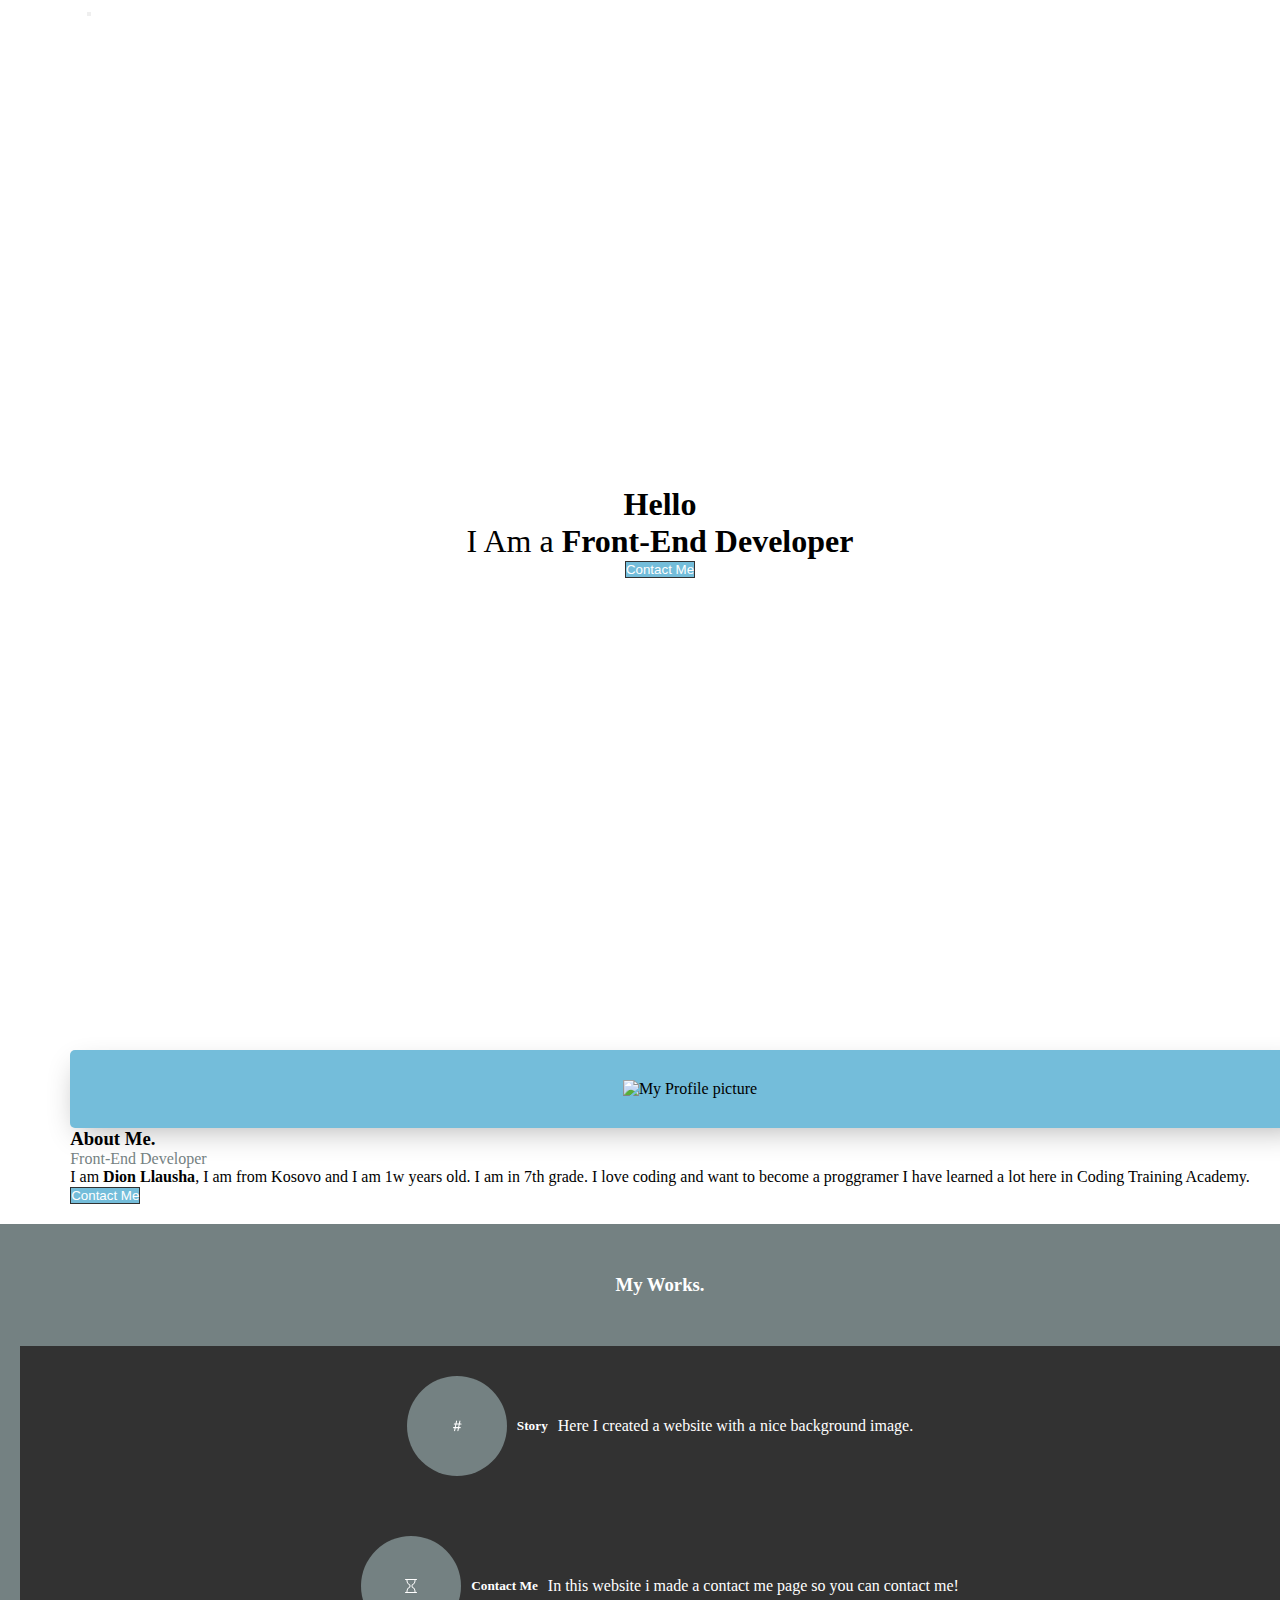
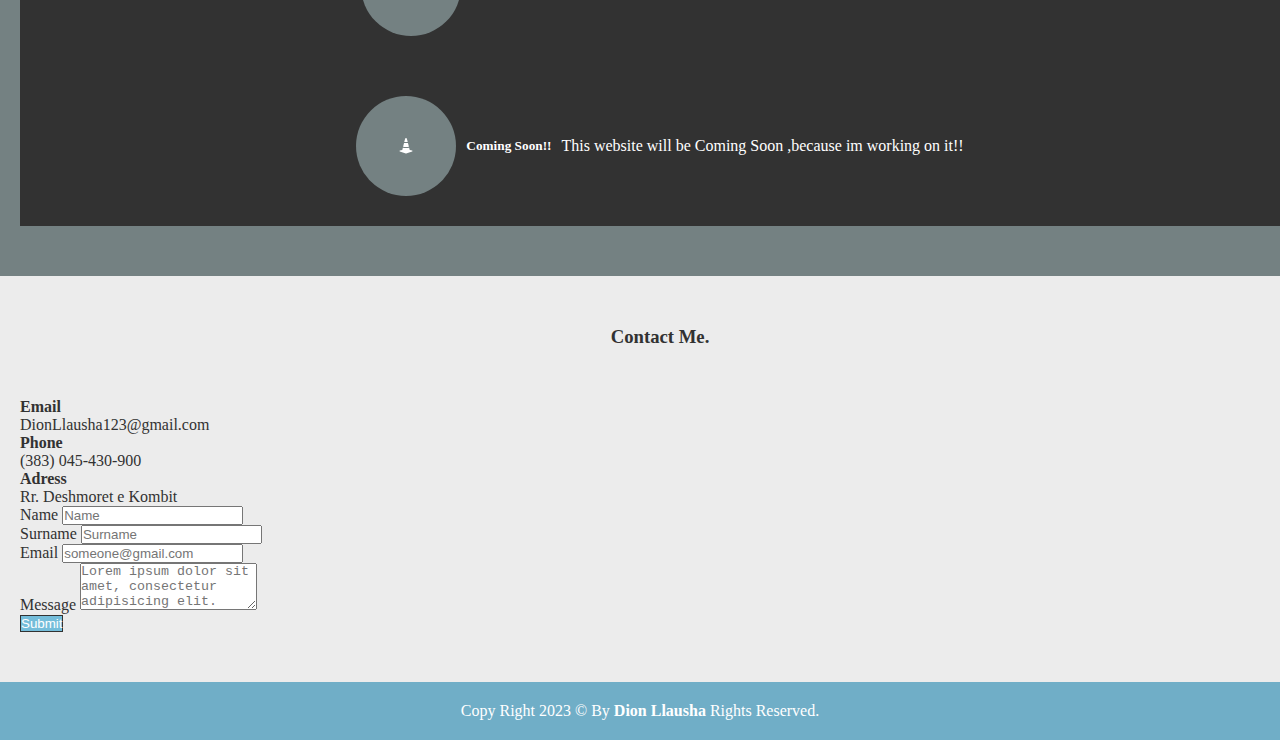
==== index.html @ df9c9a26 "Add files via upload" ====
<!DOCTYPE html>
<html lang="en" >

<head>
    <meta charset="UTF-8">
    <meta name="viewport" content="width=device-width, initial-scale=1.0">
    <title>Dion Llausha | Portofolio website</title>
    <link href="https://cdn.jsdelivr.net/npm/bootstrap@5.3.2/dist/css/bootstrap.min.css" rel="stylesheet"
        integrity="sha384-T3c6CoIi6uLrA9TneNEoa7RxnatzjcDSCmG1MXxSR1GAsXEV/Dwwykc2MPK8M2HN" crossorigin="anonymous">
        <link rel="stylesheet" href="./variables.css">
    <link rel="stylesheet" href="./style.css">
</head>

<body>
    <header>
        <nav class="navbar navbar-expand-lg">
            <div class="container-fluid">
                <a class="navbar-brand" href="#">DLL</a>
                <button class="navbar-toggler" type="button" data-bs-toggle="collapse" data-bs-target="#navbarNav"
                    aria-controls="navbarNav" aria-expanded="false" aria-label="Toggle navigation">
                    <span class="navbar-toggler-icon"></span>
                </button>
                <div class="collapse navbar-collapse" id="navbarNav">
                    <ul class="navbar-nav">
                        <li class="nav-item">
                            <a class="nav-link" aria-current="page" href="#home">Home</a>
                        </li>
                        <li class="nav-item">
                            <a class="nav-link" aria-current="page" href="#about">About</a>
                        </li>
                        <li class="nav-item">
                            <a class="nav-link" aria-current="page" href="#works">Works</a>
                        </li>
                        <li class="nav-item">
                            <a class="nav-link" aria-current="page" href="#contact">Contact</a>
                        </li>
                    </ul>
                </div>
            </div>
        </nav>
    </header>


    <section id="home">
        <h1 class="home-title">Hello</h1>
        <h1 class="home-subtitle">I Am a <b>Front-End Developer</b></h1>
        <a href="#contact">
            <button class="btn btn-primary mt-3">Contact Me</button>
        </a>
    </section>

    <section id="about">
        <div class="container">
            <div class="row">
                <div class="col-md-4">
                    <div class="about-img">
                        <img src="https://scontent.xx.fbcdn.net/v/t1.15752-9/387615915_656890939931723_8405634712824290645_n.png?_nc_cat=105&ccb=1-7&_nc_sid=510075&_nc_ohc=9ln-hgEDnTAAX-77B1s&_nc_ad=z-m&_nc_cid=0&_nc_ht=scontent.xx&oh=03_AdR_9o_B4hjiV_jSD5GmjX3iRdxcPpaqwcqs0dbsqVSffw&oe=6596FB2E"
                            alt="My Profile picture">
                    </div>
                </div>
                <div class="col-md-8 mt-3">
                    <h3>About Me.</h3>
                    <span class="sub-title">Front-End Developer</span>
                    <p class="mt-3"></p>I am <b>Dion  Llausha</b>, I am from Kosovo and I am 1w
                            years old. I am in 7th grade. I love coding and want to become a proggramer
                            I have learned a lot here in Coding Training Academy. </p>
                    <a href="#contact">
                        <button class="btn btn-primary mt-3">Contact Me</button>
                    </a>
                </div>
            </div>
        </div>
    </section>
    <section id="works">
        <div class="container">
            <div class="row">
                <div class="col-md-12">
                    <h3>My Works.</h3>
                </div>

                <div class="col-md-4">
                    <div class="card">
                        <div class="card-icon">
                            <a class="first-a" href="./projekt7/index5.html"><svg xmlns="http://www.w3.org/2000/svg" width="16" height="16" fill="currentColor" class="bi bi-hash" viewBox="0 0 16 16">
                                <path d="M8.39 12.648a1.32 1.32 0 0 0-.015.18c0 .305.21.508.5.508.266 0 .492-.172.555-.477l.554-2.703h1.204c.421 0 .617-.234.617-.547 0-.312-.188-.53-.617-.53h-.985l.516-2.524h1.265c.43 0 .618-.227.618-.547 0-.313-.188-.524-.618-.524h-1.046l.476-2.304a1.06 1.06 0 0 0 .016-.164.51.51 0 0 0-.516-.516.54.54 0 0 0-.539.43l-.523 2.554H7.617l.477-2.304c.008-.04.015-.118.015-.164a.512.512 0 0 0-.523-.516.539.539 0 0 0-.531.43L6.53 5.484H5.414c-.43 0-.617.22-.617.532 0 .312.187.539.617.539h.906l-.515 2.523H4.609c-.421 0-.609.219-.609.531 0 .313.188.547.61.547h.976l-.516 2.492c-.008.04-.015.125-.015.18 0 .305.21.508.5.508.265 0 .492-.172.554-.477l.555-2.703h2.242l-.515 2.492zm-1-6.109h2.266l-.515 2.563H6.859l.532-2.563z"/>
                              </svg></a>
                        </div>
                        <h5>Story</h5>
                        <p>Here I created a website with a nice background image.
                             </p>
                    </div>
                </div>
                <div class="col-md-4">
                    <div class="card">
                        <div class="card-icon">
                            <a class="first-a" href="./projekt8/index6.html"><svg xmlns="http://www.w3.org/2000/svg" width="16" height="16" fill="currentColor" class="bi bi-hourglass" viewBox="0 0 16 16">
                                <path d="M2 1.5a.5.5 0 0 1 .5-.5h11a.5.5 0 0 1 0 1h-1v1a4.5 4.5 0 0 1-2.557 4.06c-.29.139-.443.377-.443.59v.7c0 .213.154.451.443.59A4.5 4.5 0 0 1 12.5 13v1h1a.5.5 0 0 1 0 1h-11a.5.5 0 1 1 0-1h1v-1a4.5 4.5 0 0 1 2.557-4.06c.29-.139.443-.377.443-.59v-.7c0-.213-.154-.451-.443-.59A4.5 4.5 0 0 1 3.5 3V2h-1a.5.5 0 0 1-.5-.5m2.5.5v1a3.5 3.5 0 0 0 1.989 3.158c.533.256 1.011.791 1.011 1.491v.702c0 .7-.478 1.235-1.011 1.491A3.5 3.5 0 0 0 4.5 13v1h7v-1a3.5 3.5 0 0 0-1.989-3.158C8.978 9.586 8.5 9.052 8.5 8.351v-.702c0-.7.478-1.235 1.011-1.491A3.5 3.5 0 0 0 11.5 3V2z"/>
                              </svg></a>
                        </div>
                        <h5>Contact Me</h5>
                        <p>In this website i made a contact me page so you can contact me!</p>
                    </div>
                </div>
                <div class="col-md-4">
                    <div class="card">
                        <div class="card-icon">
                            <svg xmlns="http://www.w3.org/2000/svg" width="16" height="16" fill="currentColor" class="bi bi-cone-striped" viewBox="0 0 16 16">
                                <path d="m9.97 4.88.953 3.811C10.159 8.878 9.14 9 8 9c-1.14 0-2.158-.122-2.923-.309L6.03 4.88C6.635 4.957 7.3 5 8 5s1.365-.043 1.97-.12m-.245-.978L8.97.88C8.718-.13 7.282-.13 7.03.88L6.275 3.9C6.8 3.965 7.382 4 8 4c.618 0 1.2-.036 1.725-.098zm4.396 8.613a.5.5 0 0 1 .037.96l-6 2a.5.5 0 0 1-.316 0l-6-2a.5.5 0 0 1 .037-.96l2.391-.598.565-2.257c.862.212 1.964.339 3.165.339s2.303-.127 3.165-.339l.565 2.257 2.391.598"/>
                              </svg>
                        </div>
                        <h5>Coming Soon!!</h5>
                        <p>This website will be Coming Soon ,because im working on it!!</p>
                    </div>
                </div>
             
           
                
            </div>
        </div>
    </section>


    <section id="contact">
        <div class="container">
            <div class="row">
                <div class="col-md-12">
                    <h3>Contact Me.</h3>
                </div>

                <div class="col-md-6 contact-group">
                    <div class="contact-info">
                        <h4>Email</h4>
                        <p>DionLlausha123@gmail.com</p>
                    </div>
                    <div class="contact-info">
                        <h4>Phone</h4>
                        <p>(383) 045-430-900</p>
                    </div>
                    <div class="contact-info">
                        <h4>Adress</h4>
                        <p>Rr. Deshmoret e Kombit</p>
                    </div>
                </div>

                <div class="col-md-6">
                    <div class="from-group mb-3">
                        <label class="form-label" for="name">Name</label>
                        <input class="form-control" id="name" type="text"placeholder="Name" >
                    </div>
                    <div class="from-group mb-3">
                        <label class="form-label" for="surname">Surname</label>
                        <input class="form-control" id="surname" type="text" placeholder="Surname">
                    </div>
                    <div class="from-group mb-3">
                        <label class="form-label" for="email">Email</label>
                        <input class="form-control" id="email" type="email" placeholder="someone@gmail.com">
                    </div>
                    <div class="from-group mb-3">
                        <label class="form-label" for="msg">Message</label>
                        <textarea class="form-control" id="msg" rows="3" placeholder="Lorem ipsum dolor sit amet, consectetur adipisicing elit. Obcaecati culpa harum quasi, atque corporis qui repudiandae quia accusantium adipisci iusto excepturi nihil odio neque recusandae ullam repellat quo magni itaque."></textarea>
                    </div>

                    <button class="btn btn-primary" type="button">Submit</button>
                </div>
            </div>
        </div>
    </section>


    <footer>
        <p>Copy Right 2023 &copy; By <b>Dion Llausha</b> Rights Reserved.</p>
    </footer>


    <script src="https://cdn.jsdelivr.net/npm/bootstrap@5.3.2/dist/js/bootstrap.bundle.min.js"
        integrity="sha384-C6RzsynM9kWDrMNeT87bh95OGNyZPhcTNXj1NW7RuBCsyN/o0jlpcV8Qyq46cDfL"
        crossorigin="anonymous"></script>
</body>

</html>
---- variables.css ----
:root {
    /* FONT COLORS */
    --color-white: #ffffff;
    --color-black: #000000;
    --color-primary: #323232;
    --color-primary-hover: #505050;
    --color-gray: #748182;
    --color-blue:rgb(116, 189, 218);
     --color-blue-hover:rgb(112, 174, 199);
     --color-orange:rgb(207, 135, 0);
     --color-orange-hover:rgb(245, 94, 39);
     


    /* BACKGROUND COLORS */
    --bg-white: #ffffff;
    --bg-black: #000000;
    --bg-primary: #323232;
    --bg-primary-hover: #505050;
    --bg-gray: #748182;
   --bg-blue:rgb(116, 189, 218);
   --bg-blue-hover:rgb(112, 174, 199);
   --bg-orange:rgb(255, 166, 0);
   --bg-orange-hover:rgb(245, 94, 39);
}
---- style.css ----
* {
    padding: 0;
    margin: 0;
  }
  
  body {
    color: var(--color-white);
  }
  
  .btn-primary {
    color: var(--color-white) !important;
    border: 1px solid var(--bg-primary) !important;
    background-color:  var(--bg-blue) !important;
  }
  .btn-primary:hover {
    background-color: var(--bg-blue-hover) !important;
  }
 
  
  
  header {
    padding: 0 50px;
  }
  
  .navbar-collapse {
    justify-content: flex-end;
  }
  
  header nav .navbar-brand {
    color: var(--color-white);
    font-weight: 900;
  }
  
  header nav .navbar-brand:hover {
    color: var(--color-white);
  }
  
  header nav ul li a.nav-link {
    color: var(--color-white);
  }
  
  header nav ul li a.nav-link:hover {
    color: var(--color-white);
    border-bottom: 1px solid var(--color-white);
  }
  
  #home,
  #about,
  #works,
  #contact {
    width: 100%;
    padding: 20px;
  }
  
  #home {
    margin-top: -57px;
    height: calc(100vh + 57px); /* 56px eshte kompenzim per margin topin */
    display: flex;
    justify-content: center;
    align-items: center;
    flex-direction: column;
    background: url("https://www.pixground.com/wp-content/uploads/2023/09/Sunset-Mountains-4K-Wallpaper-1.jpg");
    background-repeat: no-repeat;
    background-position: top;
    background-attachment: fixed;
    background-size: cover;
    color: black;

  }
  
  #home .home-title {
    font-weight: 900;
  }
  
  #home .home-subtitle {
    font-weight: 100;
  }
  
  #home .home-subtitle b {
    font-weight: 600;
  }
  
  #about {
    background-color: var(--bg-white);
    color: var(--color-black);
    display: flex;
    justify-content: center;
    align-items: center;
  }
  
  #about .about-img {
    background-color: var(--bg-blue);
    width: 100%;
    height: 100%;
    border-radius: 5px;
    padding: 30px;
    box-shadow: 0px 10px 30px -8px rgba(0, 0, 0, 0.3);
    display: flex;
    justify-content: center;
    align-items: center;
    transition: all 500ms;
  }
  
  #about .about-img:hover {
    transform: scale(1.2);
    background-color: var(--bg-blue-hover);
    cursor:pointer;
  }
  #about .about-img:hover img {
    transform: scale(0.8);
  }
  
  #about .about-img img {
    max-height: 400px;
    transition: all 500ms;
  }
  
  #about h3 {
    font-weight: 900;
    margin-bottom: 0;
  }
  
  #about .sub-title,
  #about p {
    color: var(--color-gray);
  }
  
  #works {
    background-color: var(--bg-gray);
    padding-top: 50px;
    padding-bottom: 50px;
    height: 100% !important;
  }
  
  #works .row {
    row-gap: 25px;
  }
  
  #works h3 {
    text-align: center;
    margin-bottom: 50px;
  }
  
  #works .card {
    padding: 30px 20px;
    display: flex;
    justify-content: center;
    align-items: center;
    gap: 10px;
    background-color: var(--bg-primary);
    color: var(--color-white);
  }
  
  #works .card:hover .card-icon {
    background-color: var(--bg-orange-hover);
    cursor: pointer;
  }
  #works .card .first-a{
    
    display: flex;
    justify-content: center;
    align-items: center;
    width: 300;
    height: 200px;  
  }
  
  #works .card .card-icon {
    color: var(--color-white);
    background-color: var(--bg-gray);
    width: 100px;
    height: 100px;
    border-radius: 100%;
    display: flex;
    justify-content: center;
    align-items: center;
    text-transform: uppercase;
    transition: all 500ms;
  }
  
  #works .card h5 {
    font-weight: 900;
  }
  
  #works .card p {
    text-align: center;
  }
  
  #contact {
    background-color: #ececec;
    padding-top: 50px;
    padding-bottom: 50px;
    height: 100% !important;
  }
  
  #contact h3 {
    text-align: center;
    margin-bottom: 50px;
    color: var(--color-primary);
  }
  
  #contact .contact-group {
    display: flex;
    flex-direction: column;
    justify-content: center;
  }
  
  #contact .from-group .form-label,
  #contact .contact-info {
    color: var(--color-primary);
  }
  
  footer {
    background-color: var(--bg-blue-hover);
    padding: 20px;
    display: flex;
    align-items: center;
    justify-content: center;
  }
  
  footer p {
    margin: 0;
  }
  
  @media only screen and (max-width: 991px) {
    header {
      padding: 0;
      background-color: var(--bg-white);
    }
  
    header nav {
      background-color: var(--bg-white);
    }
  
    header nav .navbar-brand {
      color: var(--color-primary);
    }
  
    header nav .navbar-brand:hover {
      color: var(--color-primary);
    }
  
    header nav ul li a.nav-link {
      color: var(--color-primary);
    }
  
    header nav ul li a.nav-link:hover {
      color: var(--color-primary);
      border-bottom: 1px solid var(--color-primary);
    }
  }
 .first-a{
 text-decoration: none;
 color: white;
 width: 300px;
 height: 300px;
 }
 .first-a:hover{
    text-decoration: none;
 color: white;
 width: 100px;
 height: 100px;

 }
 ::-webkit-scrollbar{
    background-color: #004e0a;
    border: 1px solid black;
    cursor: pointer;

}
::-webkit-scrollbar-button{
    background-color: #535353;
    color: white;
    cursor: pointer;
    border: 2px solid black;
    border-style: solid;
    

}
::-webkit-scrollbar-thumb{
  background-color: #6c96716b;
    border-radius: 10px;
    cursor: grab;

}
::-webkit-scrollbar-track{
    background-color: #252525;
}
/* Buttons */
::-webkit-scrollbar-button:single-button {
  background-color: #bbbbbb;
  display: block;
  border-style: solid;
  height: 16px;
  width: 16px;
}
/* Up */
::-webkit-scrollbar-button:single-button:vertical:decrement {
  border-width: 0 8px 8px 8px;
  border-color: transparent transparent #555555 transparent;
}

::-webkit-scrollbar-button:single-button:vertical:decrement:hover {
  border-color: transparent transparent #777777 transparent;
}
/* Down */
::-webkit-scrollbar-button:single-button:vertical:increment {
  border-width: 8px 8px 0 8px;
  border-color: #555555 transparent transparent transparent;
}

::-webkit-scrollbar-button:vertical:single-button:increment:hover {
  border-color: #777777 transparent transparent transparent;
}

::selection{
 background-color: rgb(41, 174, 234);
 color: rgb(143, 90, 27);
}
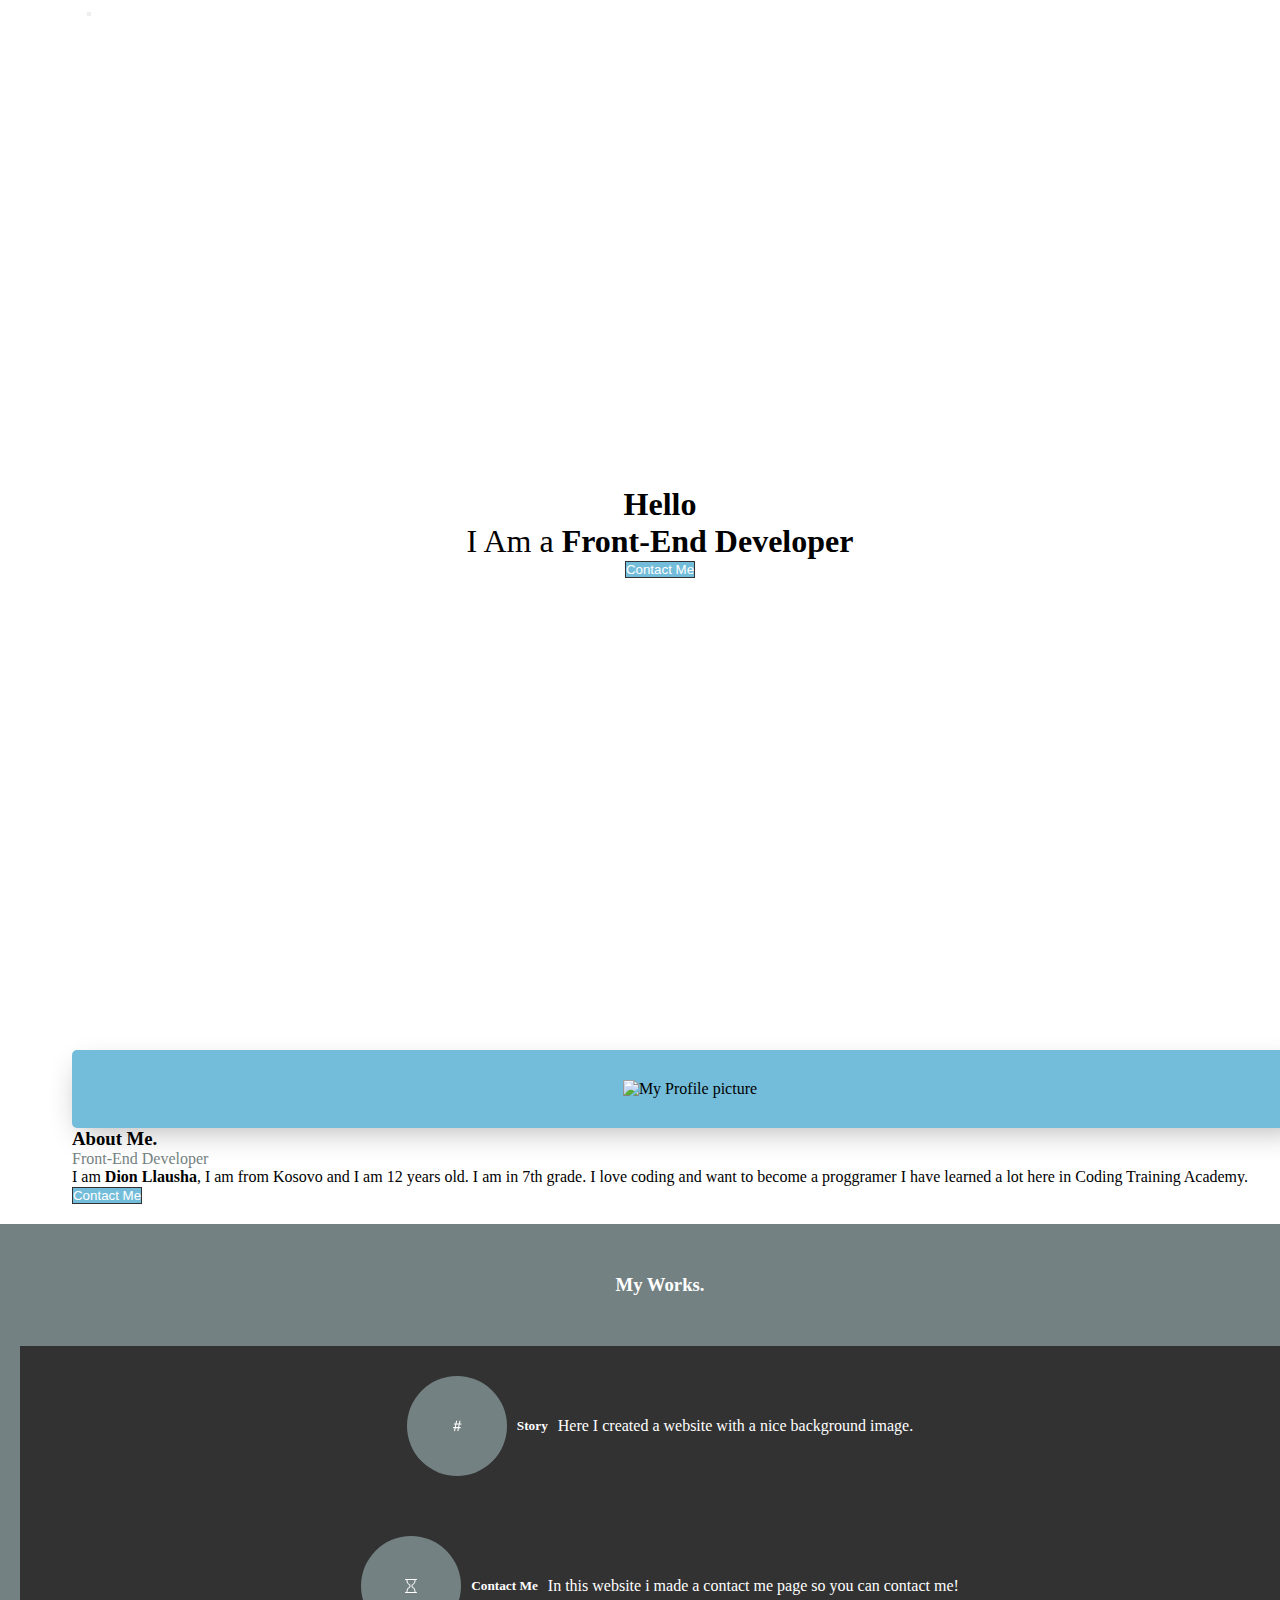
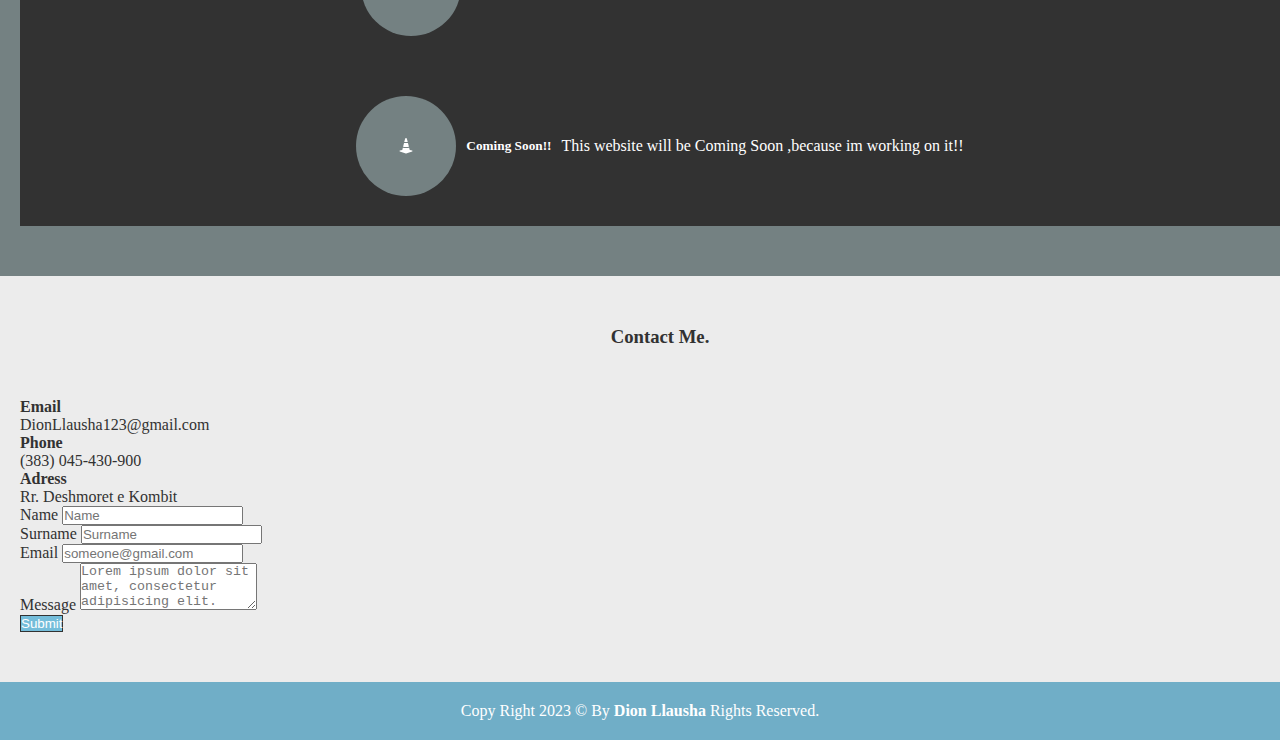
==== commit f32a3ef0: "Update index.html" ====
--- a/index.html
+++ b/index.html
@@ -61,7 +61,7 @@
                 <div class="col-md-8 mt-3">
                     <h3>About Me.</h3>
                     <span class="sub-title">Front-End Developer</span>
-                    <p class="mt-3"></p>I am <b>Dion  Llausha</b>, I am from Kosovo and I am 1w
+                    <p class="mt-3"></p>I am <b>Dion  Llausha</b>, I am from Kosovo and I am 12
                             years old. I am in 7th grade. I love coding and want to become a proggramer
                             I have learned a lot here in Coding Training Academy. </p>
                     <a href="#contact">
@@ -177,4 +177,4 @@
         crossorigin="anonymous"></script>
 </body>
 
-</html>+</html>
